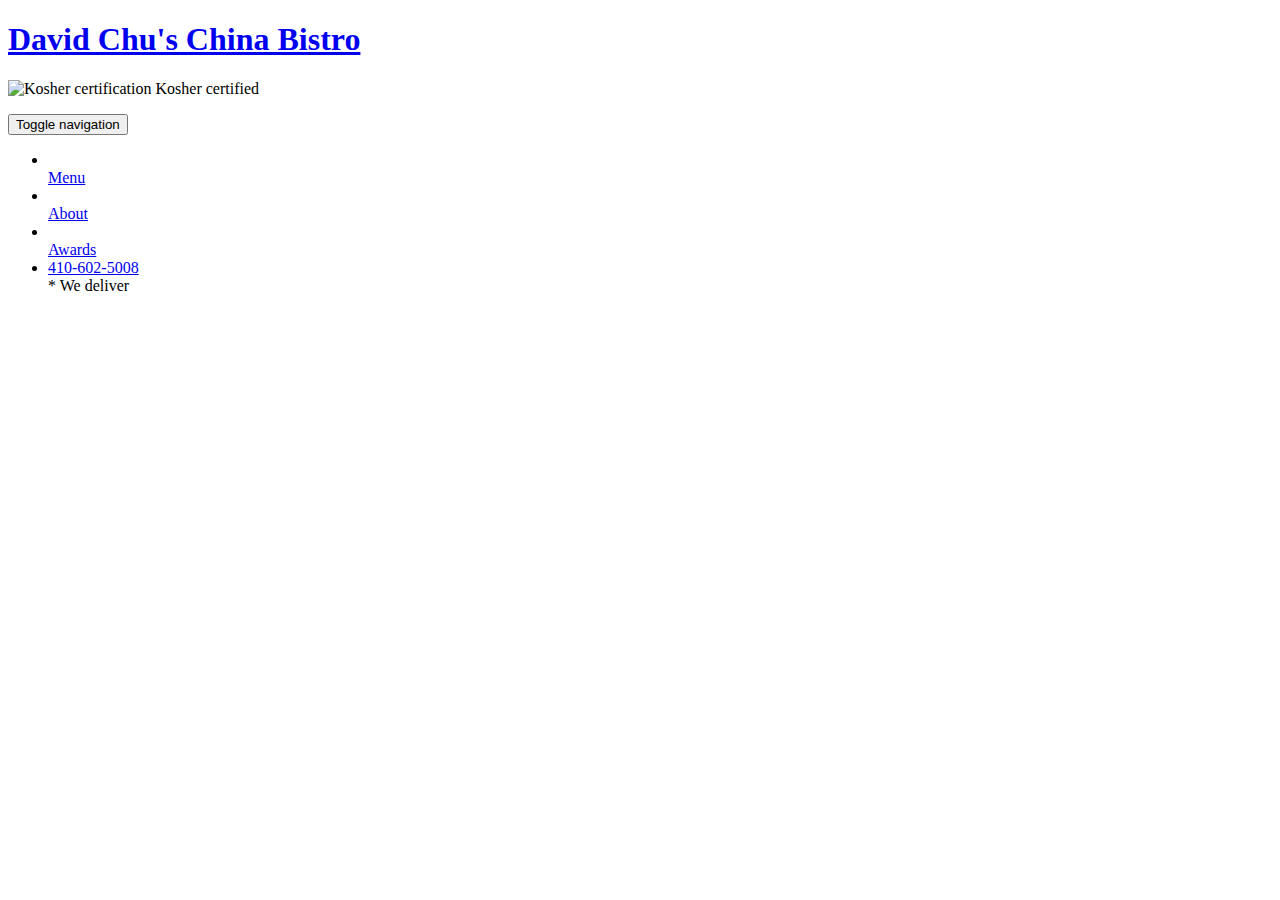
==== mod3/index.html @ fab3c7df "Create index.html" ====
<!DOCTYPE html>
<html>
  <head>
    <meta charset="utf-8">
    <meta name="viewport" content="width=device-width, initial-scale=1">
    <meta http-equiv="X-UA-Compatible" content="IE=Edge">
    <link rel="stylesheet" href="css/bootstrap.min.css">
    <link rel="stylesheet" href="styles.css">
    <link href="https://fonts.googleapis.com/css?family=Oxygen:300,400,700" rel="stylesheet">
    <link href="https://fonts.googleapis.com/css?family=Lora" rel="stylesheet">
    <title>David Chu's China Bistro</title>
  </head>
  <body>
    <header>
      <nav id="header-nav" class="navbar navbar-default">
        <div class="container">
         <div class="navbar-header">
           <a href="index.html" class=" pull-left visible-md visible-lg">
             <div id="logo-img" alt="logo image"></div>
           </a>

         <div class="navbar-brand">
           <a href="index.html"><h1>David Chu's China Bistro</h1></a>
           <p>
             <img src="images/star-k-logo.png" alt="Kosher certification" />
             <span>Kosher certified</span>
           </p>
         </div>
         <button type="button" class="navbar-toggle collapsed" data-toggle="collapse" data-target="#collapsable-nav" aria-expanded="false">
           <span class="sr-only">Toggle navigation</span>
           <span class="icon-bar"></span>
           <span class="icon-bar"></span>
           <span class="icon-bar"></span>
         </button>
        </div>
        <div id="collapsable-nav" class="collapse navbar-collapse">
          <ul id="nav-list" class="nav navbar-nav navbar-right">
            <li><a href="menu-categories.html">
              <span class="glyphicon glyphicon-cutlery"></span>
              <br class="hidden-xs">Menu
            </a></li>
            <li>
              <a href="#"><span class="glyphicon glyphicon-info-sign"></span><br class="hidden-xs">About</a>
            </li>
            <li>
              <a href="index.html"><span class="glyphicon glyphicon-certificate"></span>
                <br class="hidden-xs">Awards</a>
            </li>
            <li id="phone" class="hidden-xs">
              <a href="phone:410-602-5008"><span>410-602-5008</span></a>
              <div>* We deliver</div>
            </li>
          </ul>
        </div>
      </div>
      </nav>
    </header>
    <script src="js/bootstrap.min.js"></script>
    <script src="js/script.js"></script>
    <script src="js/jquery-2.1.4.min.js"></script>
    <!--<script src="https://code.jquery.com/jquery-2.2.0.min.js"></script>-->

    </script>
  </body>
</html>
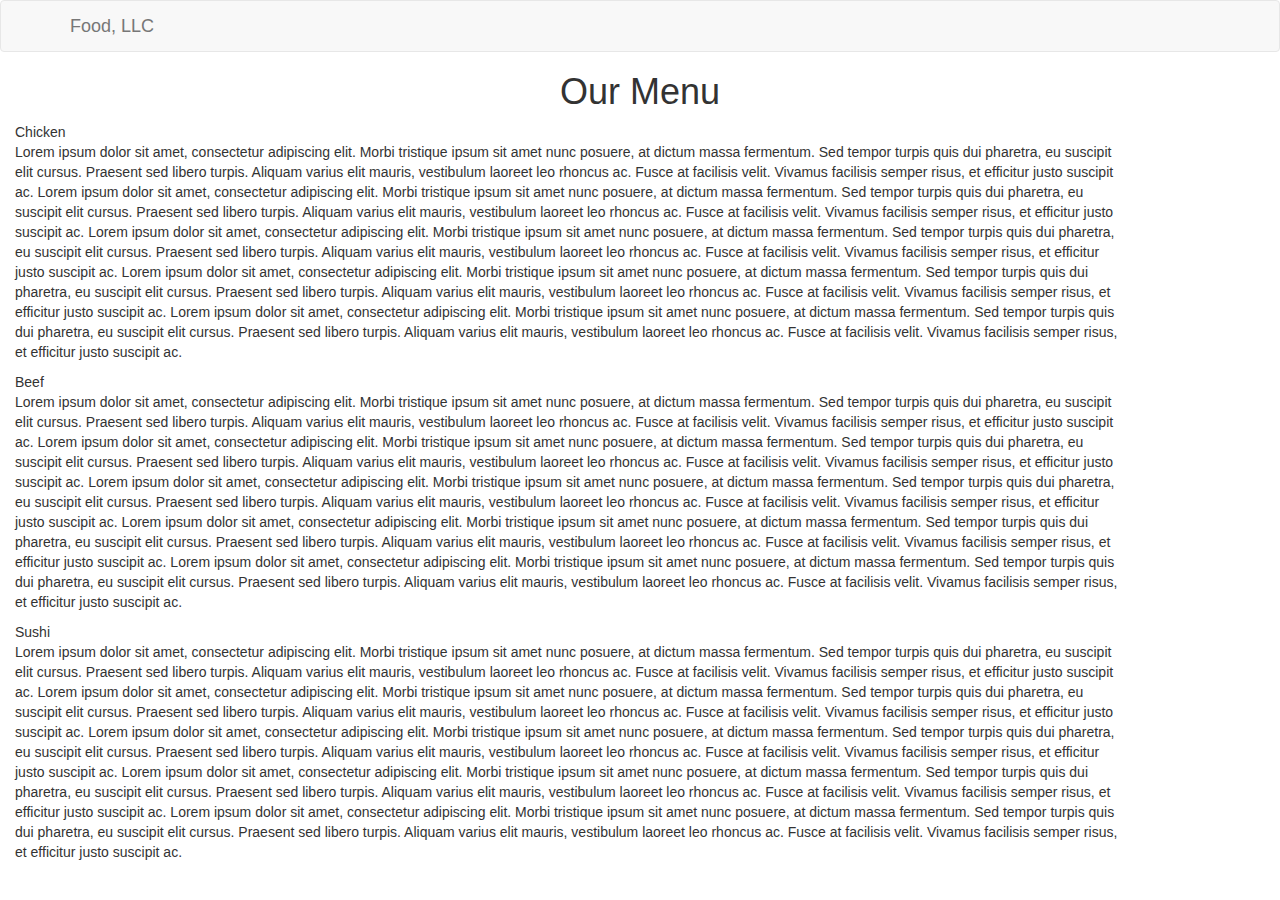
==== commit c11ef022: "Update index.html" ====
--- a/mod3/index.html
+++ b/mod3/index.html
@@ -1,65 +1,87 @@
 <!DOCTYPE html>
 <html>
-  <head>
-    <meta charset="utf-8">
-    <meta name="viewport" content="width=device-width, initial-scale=1">
-    <meta http-equiv="X-UA-Compatible" content="IE=Edge">
-    <link rel="stylesheet" href="css/bootstrap.min.css">
-    <link rel="stylesheet" href="styles.css">
-    <link href="https://fonts.googleapis.com/css?family=Oxygen:300,400,700" rel="stylesheet">
-    <link href="https://fonts.googleapis.com/css?family=Lora" rel="stylesheet">
-    <title>David Chu's China Bistro</title>
-  </head>
-  <body>
-    <header>
-      <nav id="header-nav" class="navbar navbar-default">
-        <div class="container">
-         <div class="navbar-header">
-           <a href="index.html" class=" pull-left visible-md visible-lg">
-             <div id="logo-img" alt="logo image"></div>
-           </a>
+<head>
+	<meta charset="utf-8">
+	<meta name="viewport" content="width=device-width, initial-scale=1">
+	
+	<link rel="stylesheet" href="css/bootstrap.min.css">
+    <link rel="stylesheet" href="css/styles.css">
+	
+	<title>Module 3 Solution</title>
+</head>
+<body>
+    <header class="nav-header">
+    <nav id="header-nav" class="navbar navbar-default">
+      <div class="container">
+        <div class="navbar-header">
+          <div class="navbar-brand">
+            <p class="nav-brand">Food, LLC</p>
+          </div>
 
-         <div class="navbar-brand">
-           <a href="index.html"><h1>David Chu's China Bistro</h1></a>
-           <p>
-             <img src="images/star-k-logo.png" alt="Kosher certification" />
-             <span>Kosher certified</span>
-           </p>
-         </div>
-         <button type="button" class="navbar-toggle collapsed" data-toggle="collapse" data-target="#collapsable-nav" aria-expanded="false">
-           <span class="sr-only">Toggle navigation</span>
-           <span class="icon-bar"></span>
-           <span class="icon-bar"></span>
-           <span class="icon-bar"></span>
-         </button>
+          <button type="button" class="navbar-toggle collapsed" data-toggle="collapse" data-target="#collapsable-nav" aria-expanded="true">
+            <span class="sr-only">Toggle navigation</span>
+            <span class="icon-bar"></span>
+            <span class="icon-bar"></span>
+            <span class="icon-bar"></span>
+          </button>
         </div>
+        
         <div id="collapsable-nav" class="collapse navbar-collapse">
-          <ul id="nav-list" class="nav navbar-nav navbar-right">
-            <li><a href="menu-categories.html">
-              <span class="glyphicon glyphicon-cutlery"></span>
-              <br class="hidden-xs">Menu
-            </a></li>
-            <li>
-              <a href="#"><span class="glyphicon glyphicon-info-sign"></span><br class="hidden-xs">About</a>
+           <ul id="nav-list" class="nav navbar-nav navbar-right visible-xs">
+            <li class="text-center">
+              <a href="#chicken-div"><p class="item">Chicken</p></a>
+              <hr class="visible-xs">
+            </li>            
+            <li class="text-center beef-item">
+              <a href="#beef-div"><p class="item">Beef</p></a>
+              <hr class="visible-xs">
             </li>
-            <li>
-              <a href="index.html"><span class="glyphicon glyphicon-certificate"></span>
-                <br class="hidden-xs">Awards</a>
+            <li class="text-center sushi-item">
+              <a href="#sushi-div"><p class="item">Sushi</p></a>
             </li>
-            <li id="phone" class="hidden-xs">
-              <a href="phone:410-602-5008"><span>410-602-5008</span></a>
-              <div>* We deliver</div>
-            </li>
-          </ul>
+          </ul> 
         </div>
       </div>
-      </nav>
-    </header>
-    <script src="js/bootstrap.min.js"></script>
-    <script src="js/script.js"></script>
-    <script src="js/jquery-2.1.4.min.js"></script>
-    <!--<script src="https://code.jquery.com/jquery-2.2.0.min.js"></script>-->
+    </nav>
+  	</header>
 
-    </script>
-  </body>
+	<h1 class="text-center">Our Menu</h1>
+
+	<div class="row container container-fluid">
+	<div class="col-md-12 col-sm-12 col-xs-12" id="chicken-div">
+		<section>
+		<div id="chicken">
+			Chicken
+		</div>
+		<p>
+			Lorem ipsum dolor sit amet, consectetur adipiscing elit. Morbi tristique ipsum sit amet nunc posuere, at dictum massa fermentum. Sed tempor turpis quis dui pharetra, eu suscipit elit cursus. Praesent sed libero turpis. Aliquam varius elit mauris, vestibulum laoreet leo rhoncus ac. Fusce at facilisis velit. Vivamus facilisis semper risus, et efficitur justo suscipit ac. Lorem ipsum dolor sit amet, consectetur adipiscing elit. Morbi tristique ipsum sit amet nunc posuere, at dictum massa fermentum. Sed tempor turpis quis dui pharetra, eu suscipit elit cursus. Praesent sed libero turpis. Aliquam varius elit mauris, vestibulum laoreet leo rhoncus ac. Fusce at facilisis velit. Vivamus facilisis semper risus, et efficitur justo suscipit ac. Lorem ipsum dolor sit amet, consectetur adipiscing elit. Morbi tristique ipsum sit amet nunc posuere, at dictum massa fermentum. Sed tempor turpis quis dui pharetra, eu suscipit elit cursus. Praesent sed libero turpis. Aliquam varius elit mauris, vestibulum laoreet leo rhoncus ac. Fusce at facilisis velit. Vivamus facilisis semper risus, et efficitur justo suscipit ac. Lorem ipsum dolor sit amet, consectetur adipiscing elit. Morbi tristique ipsum sit amet nunc posuere, at dictum massa fermentum. Sed tempor turpis quis dui pharetra, eu suscipit elit cursus. Praesent sed libero turpis. Aliquam varius elit mauris, vestibulum laoreet leo rhoncus ac. Fusce at facilisis velit. Vivamus facilisis semper risus, et efficitur justo suscipit ac. Lorem ipsum dolor sit amet, consectetur adipiscing elit. Morbi tristique ipsum sit amet nunc posuere, at dictum massa fermentum. Sed tempor turpis quis dui pharetra, eu suscipit elit cursus. Praesent sed libero turpis. Aliquam varius elit mauris, vestibulum laoreet leo rhoncus ac. Fusce at facilisis velit. Vivamus facilisis semper risus, et efficitur justo suscipit ac.
+		</p>
+		</section>
+	</div>
+	<div class="col-md-12 col-sm-12 col-xs-12" id="beef-div">
+		<section>
+		<div id="beef">
+			Beef
+		</div>
+		<p>
+			Lorem ipsum dolor sit amet, consectetur adipiscing elit. Morbi tristique ipsum sit amet nunc posuere, at dictum massa fermentum. Sed tempor turpis quis dui pharetra, eu suscipit elit cursus. Praesent sed libero turpis. Aliquam varius elit mauris, vestibulum laoreet leo rhoncus ac. Fusce at facilisis velit. Vivamus facilisis semper risus, et efficitur justo suscipit ac. Lorem ipsum dolor sit amet, consectetur adipiscing elit. Morbi tristique ipsum sit amet nunc posuere, at dictum massa fermentum. Sed tempor turpis quis dui pharetra, eu suscipit elit cursus. Praesent sed libero turpis. Aliquam varius elit mauris, vestibulum laoreet leo rhoncus ac. Fusce at facilisis velit. Vivamus facilisis semper risus, et efficitur justo suscipit ac. Lorem ipsum dolor sit amet, consectetur adipiscing elit. Morbi tristique ipsum sit amet nunc posuere, at dictum massa fermentum. Sed tempor turpis quis dui pharetra, eu suscipit elit cursus. Praesent sed libero turpis. Aliquam varius elit mauris, vestibulum laoreet leo rhoncus ac. Fusce at facilisis velit. Vivamus facilisis semper risus, et efficitur justo suscipit ac. Lorem ipsum dolor sit amet, consectetur adipiscing elit. Morbi tristique ipsum sit amet nunc posuere, at dictum massa fermentum. Sed tempor turpis quis dui pharetra, eu suscipit elit cursus. Praesent sed libero turpis. Aliquam varius elit mauris, vestibulum laoreet leo rhoncus ac. Fusce at facilisis velit. Vivamus facilisis semper risus, et efficitur justo suscipit ac. Lorem ipsum dolor sit amet, consectetur adipiscing elit. Morbi tristique ipsum sit amet nunc posuere, at dictum massa fermentum. Sed tempor turpis quis dui pharetra, eu suscipit elit cursus. Praesent sed libero turpis. Aliquam varius elit mauris, vestibulum laoreet leo rhoncus ac. Fusce at facilisis velit. Vivamus facilisis semper risus, et efficitur justo suscipit ac.
+		</p>
+		</section>
+	</div>
+	<div class="col-md-12 col-sm-12 col-xs-12" id="sushi-div">
+		<section>
+		<div id="sushi">
+			Sushi
+		</div>
+		<p>
+			Lorem ipsum dolor sit amet, consectetur adipiscing elit. Morbi tristique ipsum sit amet nunc posuere, at dictum massa fermentum. Sed tempor turpis quis dui pharetra, eu suscipit elit cursus. Praesent sed libero turpis. Aliquam varius elit mauris, vestibulum laoreet leo rhoncus ac. Fusce at facilisis velit. Vivamus facilisis semper risus, et efficitur justo suscipit ac. Lorem ipsum dolor sit amet, consectetur adipiscing elit. Morbi tristique ipsum sit amet nunc posuere, at dictum massa fermentum. Sed tempor turpis quis dui pharetra, eu suscipit elit cursus. Praesent sed libero turpis. Aliquam varius elit mauris, vestibulum laoreet leo rhoncus ac. Fusce at facilisis velit. Vivamus facilisis semper risus, et efficitur justo suscipit ac. Lorem ipsum dolor sit amet, consectetur adipiscing elit. Morbi tristique ipsum sit amet nunc posuere, at dictum massa fermentum. Sed tempor turpis quis dui pharetra, eu suscipit elit cursus. Praesent sed libero turpis. Aliquam varius elit mauris, vestibulum laoreet leo rhoncus ac. Fusce at facilisis velit. Vivamus facilisis semper risus, et efficitur justo suscipit ac. Lorem ipsum dolor sit amet, consectetur adipiscing elit. Morbi tristique ipsum sit amet nunc posuere, at dictum massa fermentum. Sed tempor turpis quis dui pharetra, eu suscipit elit cursus. Praesent sed libero turpis. Aliquam varius elit mauris, vestibulum laoreet leo rhoncus ac. Fusce at facilisis velit. Vivamus facilisis semper risus, et efficitur justo suscipit ac. Lorem ipsum dolor sit amet, consectetur adipiscing elit. Morbi tristique ipsum sit amet nunc posuere, at dictum massa fermentum. Sed tempor turpis quis dui pharetra, eu suscipit elit cursus. Praesent sed libero turpis. Aliquam varius elit mauris, vestibulum laoreet leo rhoncus ac. Fusce at facilisis velit. Vivamus facilisis semper risus, et efficitur justo suscipit ac.
+		</p>
+		</section>
+	</div>
+	</div>
+
+	<script src="js/jquery-2.1.4.min.js"></script>
+	<script src="js/bootstrap.min.js"></script>
+  	<script src="js/script.js"></script>
+</body>
 </html>
